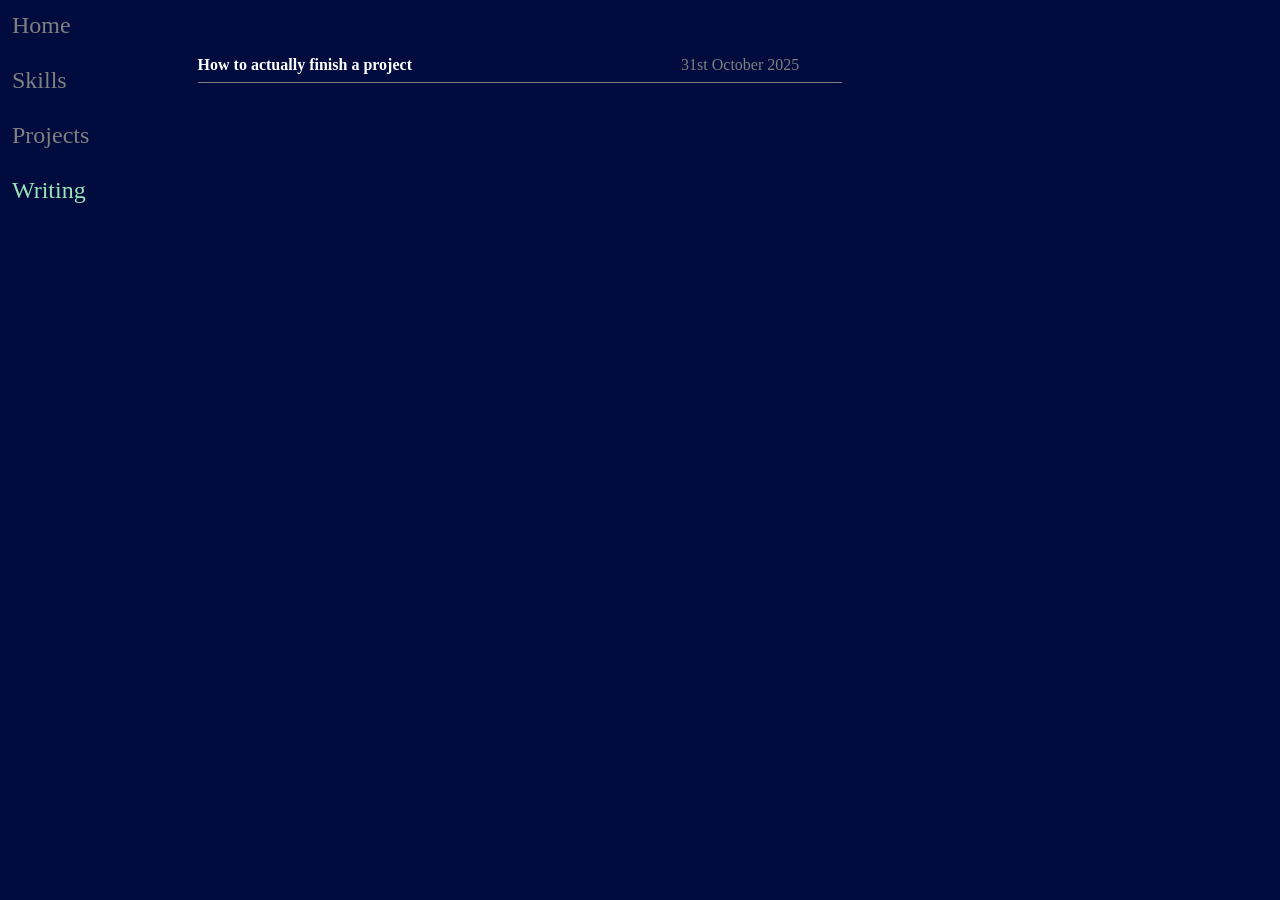
==== articles.html @ bc608c07 "added article" ====
<html>

<head>
	<link rel="stylesheet" href="index.css">
	<title>Articles</title>
</head>

<body>
	<div class="sidebar">
		<div class="sidebar-item">
			<a href="index.html">Home</a><br />
		</div>
		<div class="sidebar-item">
			<a href="skills.html">Skills</a>
		</div>
		<div class="sidebar-item">
			<a href="projects.html">Projects</a>
		</div>
		<div class="sidebar-item">
			<a href="articles.html" class="active">Writing</a>
		</div>
	</div>
	<div class="writing-main">
		<div class="writing-list-item">
			<div class="writing-list-item-name">
				<a href="articles/learnings_from_app_blocker.html">How to actually finish a project</a>
			</div>
			<div class="writing-list-item-date">31st October 2025</div>
		</div>
		<div class="writing-divider">
			<hr>
		</div>
	</div>
</body>

</html>
---- index.css ----
body {
	background-color: #010b3d;
	color: white;
	display: grid;
	grid-template-columns: 15% 1fr 
}

/* sidebar */
.sidebar {
	padding: 0.25rem;
}

.sidebar a {
	text-decoration: none;
	color: grey;
}

.sidebar-item {
	padding-bottom: 1.75rem;
	font-size: 1.5rem;
}

.active {
	color: #9ae3b5 !important;
}


/* home page */
.home-main {
	margin: 1rem;
	font-size: 1.5rem;
}

.home-main a {
	text-decoration: none;
}

/* writing page */
.writing-main {
	margin-top: 3rem;
}

.writing-divider hr {
	border: 0 none;
	height: 1px;
	background-color: grey;
}

.writing-main a {
	text-decoration: none;
	color: white;
	font-weight: bold;
}

.writing-list-item {
	width: 60%;
	display: grid;
	grid-template-columns: 75% 25%;
}

.writing-list-item-date {
	color: grey;
}

.writing-divider {
	width: 60%;
}


/* skills page */
.skills-main li {
	margin-bottom: 1rem;
}

.skills-sub-content {
	padding-left: 2rem;
}

/* projects page */
.projects-main li {
	margin-bottom: 1rem;
}

.projects-sub-content {
	padding-left: 2rem;
}

/* read_list page */
.read-list-main li {
	margin-bottom: 1rem;
}
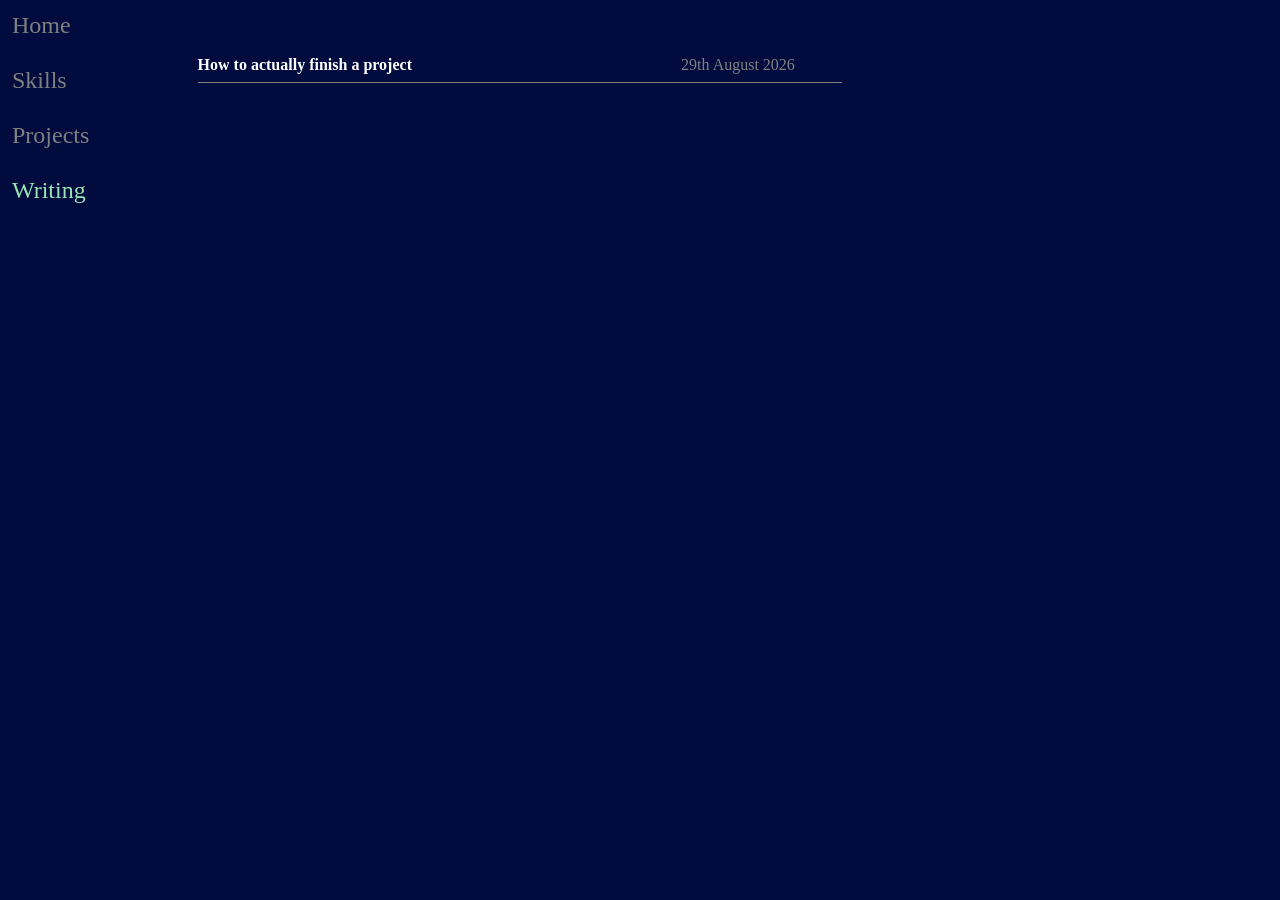
==== commit 38eeafc7: "update date" ====
--- a/articles.html
+++ b/articles.html
@@ -25,7 +25,7 @@
 			<div class="writing-list-item-name">
 				<a href="articles/learnings_from_app_blocker.html">How to actually finish a project</a>
 			</div>
-			<div class="writing-list-item-date">31st October 2025</div>
+			<div class="writing-list-item-date">29th August 2026</div>
 		</div>
 		<div class="writing-divider">
 			<hr>
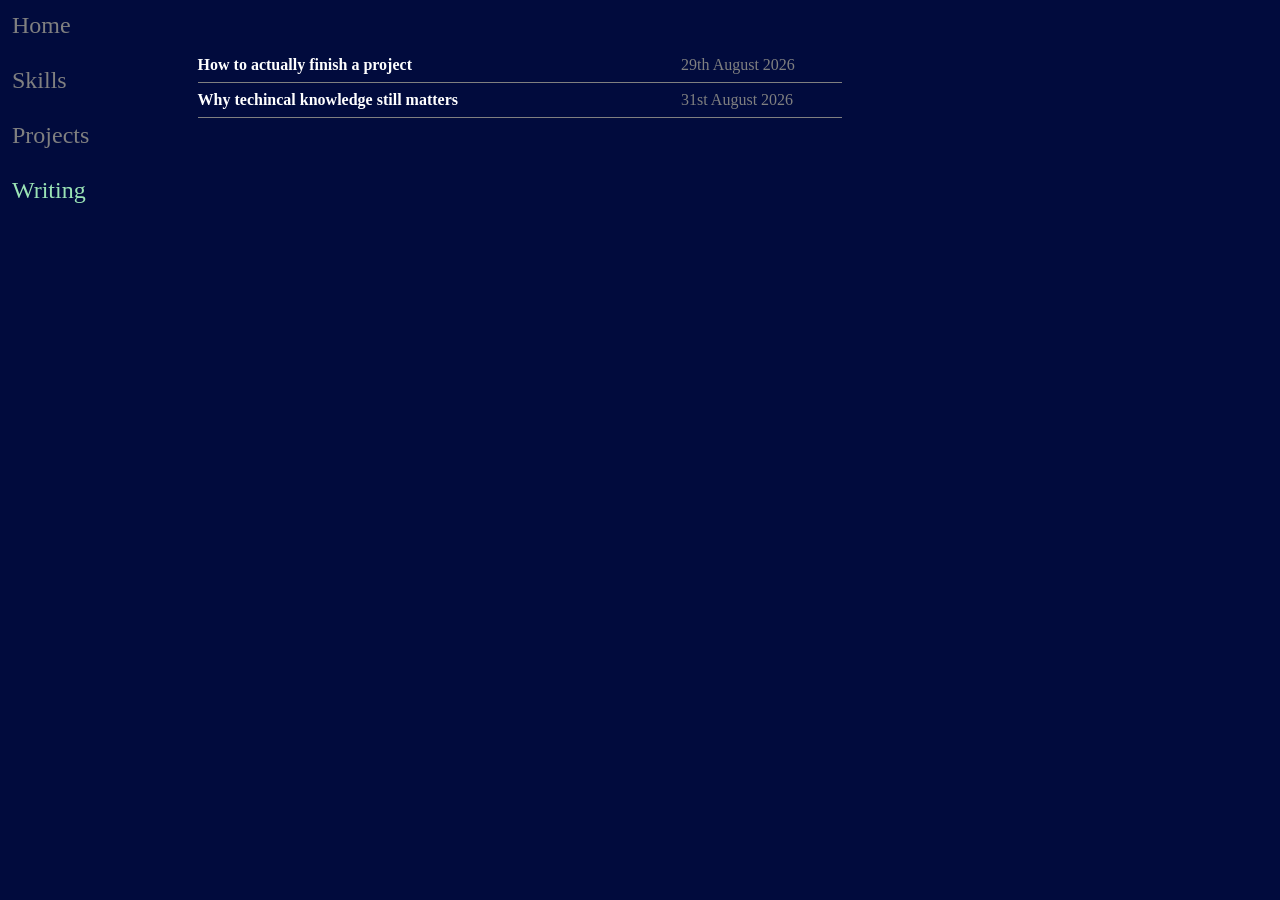
==== commit a7efef99: "added accessibility info" ====
--- a/articles.html
+++ b/articles.html
@@ -1,4 +1,5 @@
-<html>
+<!DOCTYPE html>
+<html lang="en">
 
 <head>
 	<link rel="stylesheet" href="index.css">
@@ -20,7 +21,7 @@
 			<a href="articles.html" class="active">Writing</a>
 		</div>
 	</div>
-	<div class="writing-main">
+	<div class="writing-main" role="main">
 		<div class="writing-list-item">
 			<div class="writing-list-item-name">
 				<a href="articles/learnings_from_app_blocker.html">How to actually finish a project</a>
@@ -30,6 +31,17 @@
 		<div class="writing-divider">
 			<hr>
 		</div>
+
+		<div class="writing-list-item">
+			<div class="writing-list-item-name">
+				<a href="articles/why_technical_knowledge_still_matters.html">Why techincal knowledge
+					still matters</a>
+			</div>
+			<div class="writing-list-item-date">31st August 2026</div>
+		</div>
+		<div class="writing-divider">
+			<hr>
+		</div>
 	</div>
 </body>
 
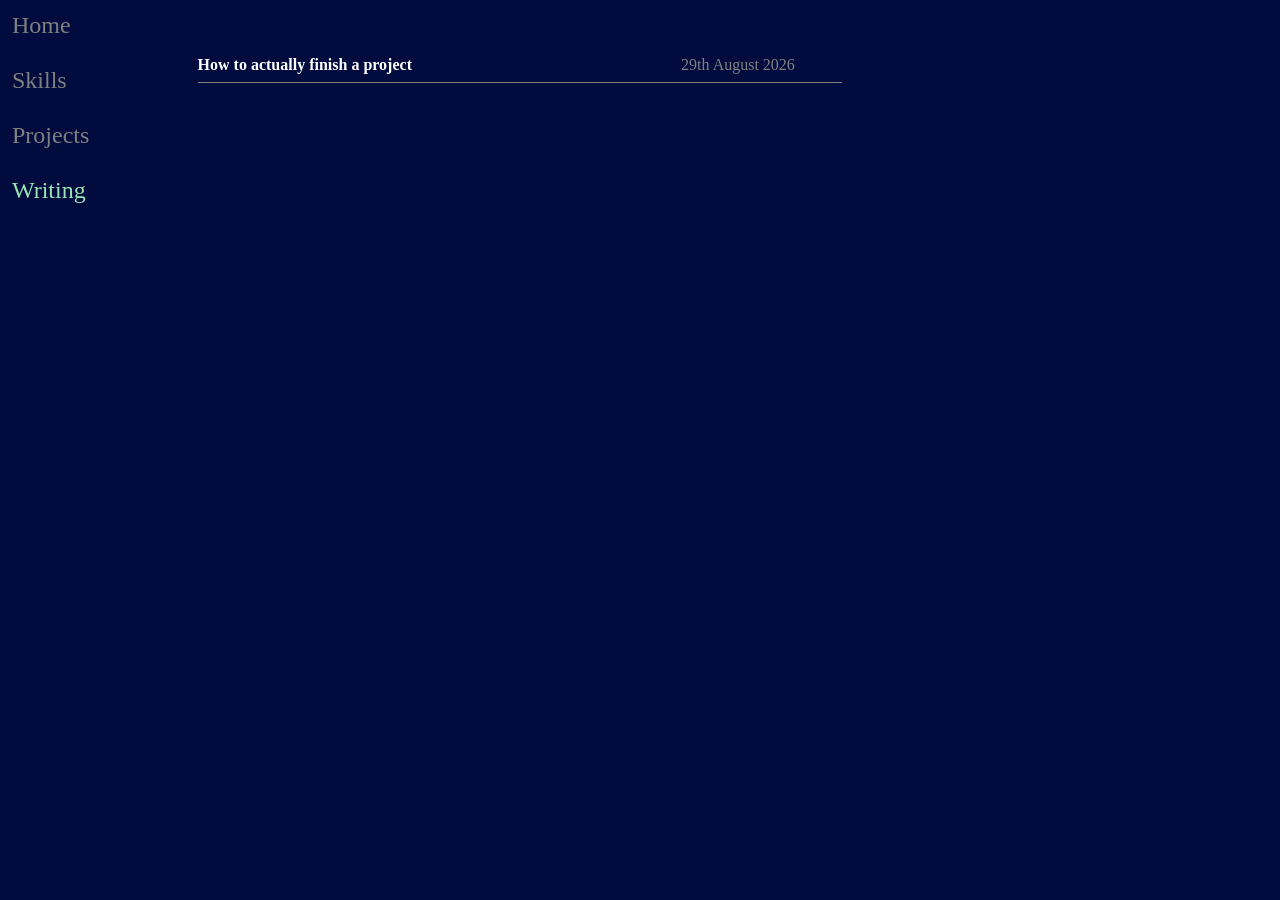
==== commit 8d448356: "fix unintended article listing" ====
--- a/articles.html
+++ b/articles.html
@@ -31,17 +31,6 @@
 		<div class="writing-divider">
 			<hr>
 		</div>
-
-		<div class="writing-list-item">
-			<div class="writing-list-item-name">
-				<a href="articles/why_technical_knowledge_still_matters.html">Why techincal knowledge
-					still matters</a>
-			</div>
-			<div class="writing-list-item-date">31st August 2026</div>
-		</div>
-		<div class="writing-divider">
-			<hr>
-		</div>
 	</div>
 </body>
 
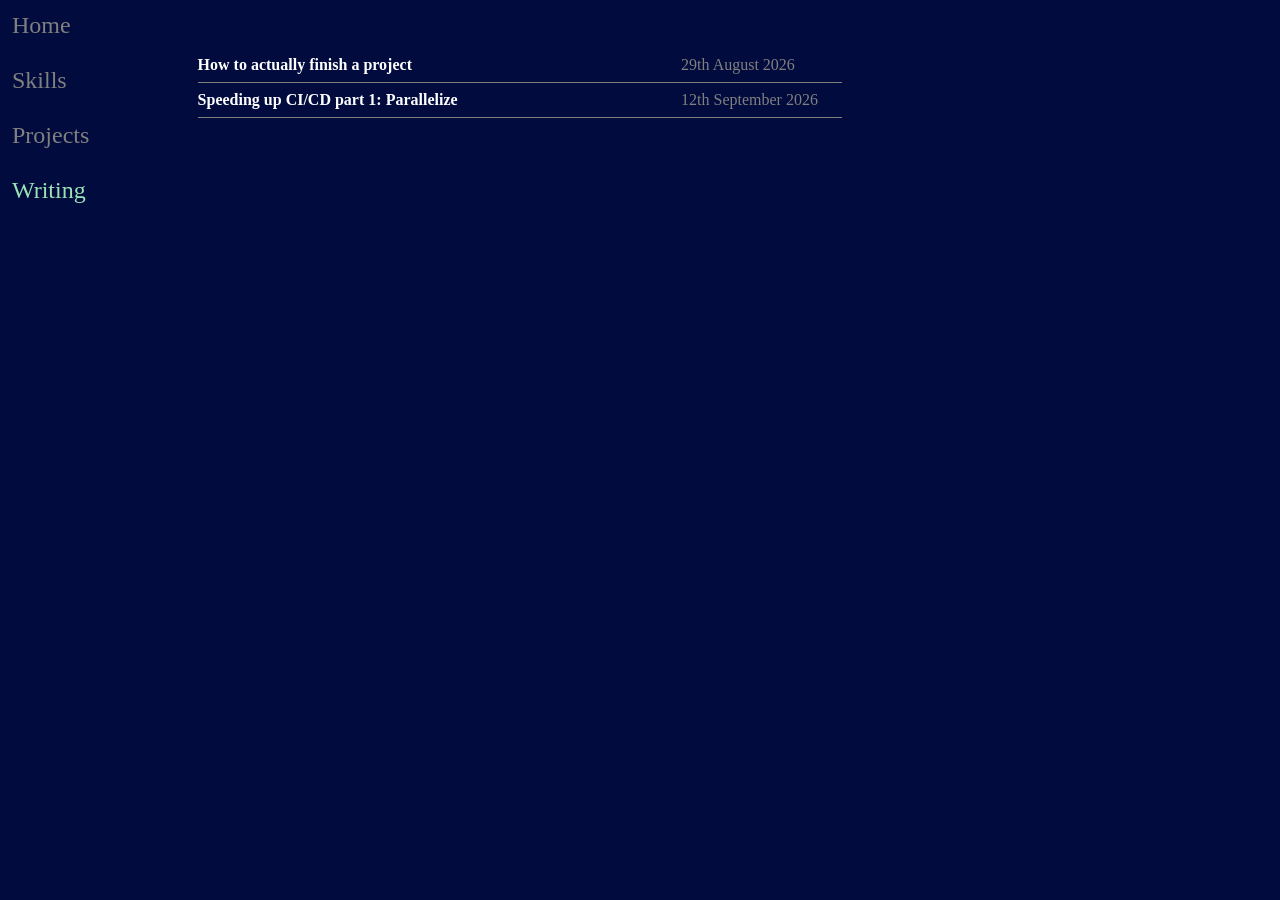
==== commit d8c5f68a: "add article on CICD parallelization" ====
--- a/articles.html
+++ b/articles.html
@@ -31,6 +31,16 @@
 		<div class="writing-divider">
 			<hr>
 		</div>
+
+		<div class="writing-list-item">
+			<div class="writing-list-item-name">
+				<a href="articles/cicd_parallelize.html">Speeding up CI/CD part 1: Parallelize</a>
+			</div>
+			<div class="writing-list-item-date">12th September 2026</div>
+		</div>
+		<div class="writing-divider">
+			<hr>
+		</div>
 	</div>
 </body>
 
